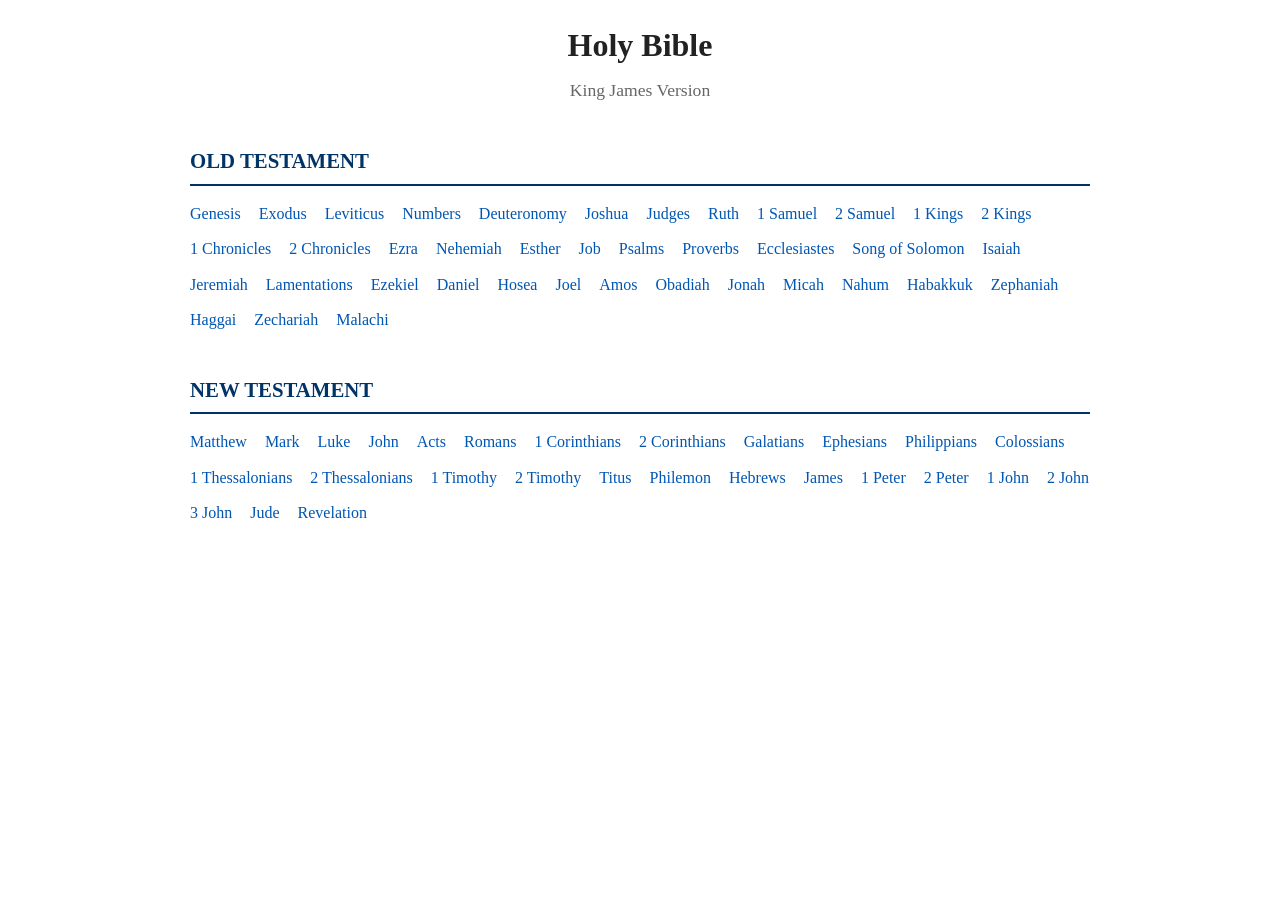
==== index.html @ fa147588 "Initial KJV Bible PWA version" ====
<!DOCTYPE html>
<html lang="en">
<head>
    <meta charset="UTF-8">
    <meta name="viewport" content="width=device-width, initial-scale=1.0">
    <title>King James Bible</title>

    <link rel="stylesheet" href="css/style.css">
    <link rel="manifest" href="manifest.json">
</head>

<body>

<header>

    <h1>Holy Bible</h1>

    <h2>King James Version</h2>

</header>

<main>

    <section>

        <h3>OLD TESTAMENT</h3>

        <div id="old-testament" class="book-list">

            <!-- Books inserted here -->

        </div>

    </section>

    <section>

        <h3>NEW TESTAMENT</h3>

        <div id="new-testament" class="book-list">

            <!-- Books inserted here -->

        </div>

    </section>

</main>

<script src="js/books.js"></script>
    <script>

if ("serviceWorker" in navigator) {

    navigator.serviceWorker.register(
        "service-worker.js"
    );

}

</script>

</body>
</html>
---- css/style.css ----
/* ==========================================
   GENERAL
========================================== */

* {
    margin: 0;
    padding: 0;
    box-sizing: border-box;
}

body {
    font-family: Georgia, "Times New Roman", serif;
    font-size: 18px;
    line-height: 1.6;
    background: #ffffff;
    color: #222;
    padding: 20px;
}

/* ==========================================
   HEADER
========================================== */

header {
    text-align: center;
    margin-bottom: 40px;
}

header h1 {
    font-size: 2rem;
    margin-bottom: 5px;
    color: #222;
}

header h2 {
    font-size: 1.1rem;
    font-weight: normal;
    color: #666;
}

/* ==========================================
   MAIN
========================================== */

main {
    max-width: 900px;
    margin: auto;
}

/* ==========================================
   TESTAMENT HEADINGS
========================================== */

section {
    margin-bottom: 40px;
}

section h3 {
    font-size: 1.3rem;
    margin-bottom: 15px;
    color: #003366;
    border-bottom: 2px solid #003366;
    padding-bottom: 6px;
}

/* ==========================================
   BOOK LIST
========================================== */

.book-list {
    display: flex;
    flex-wrap: wrap;
    gap: 10px 18px;
}

/* ==========================================
   BOOK LINKS
========================================== */

.book-list a {
    color: #0056b3;
    text-decoration: none;
    font-size: 1rem;
    transition: color 0.2s ease;
}

.book-list a:hover {
    color: #c00000;
    text-decoration: underline;
}

.book-list a:active {
    color: #ff6600;
}

/* ==========================================
   MOBILE
========================================== */

@media (max-width: 600px) {

    body {
        padding: 15px;
        font-size: 17px;
    }

    header h1 {
        font-size: 1.7rem;
    }

    header h2 {
        font-size: 1rem;
    }

    section h3 {
        font-size: 1.15rem;
    }

    .book-list {
        gap: 8px 14px;
    }

}
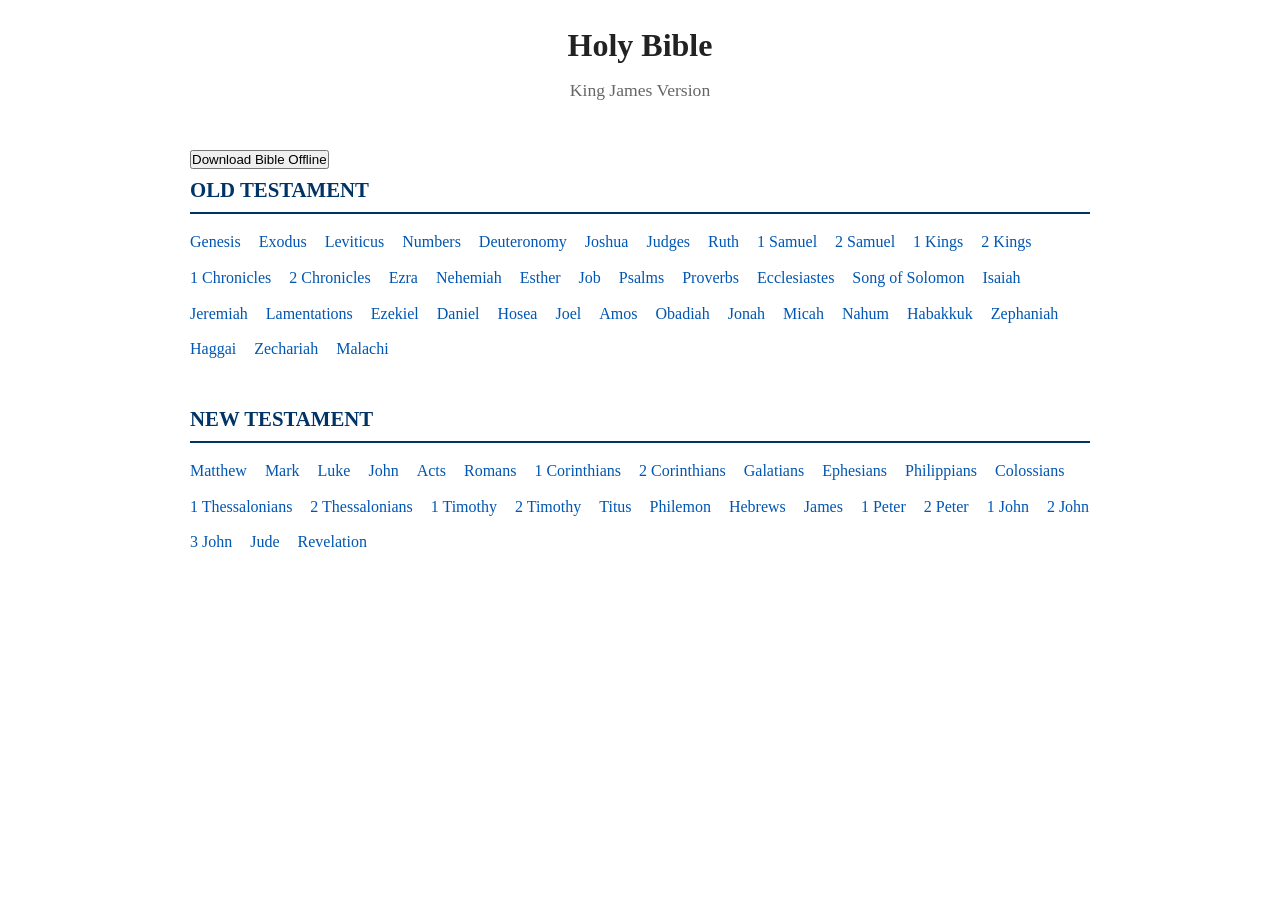
==== commit 26953b9f: "Add manual offline Bible download system" ====
--- a/index.html
+++ b/index.html
@@ -21,6 +21,14 @@
 
 <main>
 
+    <button id="downloadBible">
+        Download Bible Offline
+    </button>
+
+    <div id="downloadStatus"></div>
+
+    
+    
     <section>
 
         <h3>OLD TESTAMENT</h3>
@@ -48,7 +56,9 @@
 </main>
 
 <script src="js/books.js"></script>
-    <script>
+<script src="js/downloader.js"></script>
+
+<script>
 
 if ("serviceWorker" in navigator) {
 
@@ -61,4 +71,4 @@
 </script>
 
 </body>
-</html>+</html>
